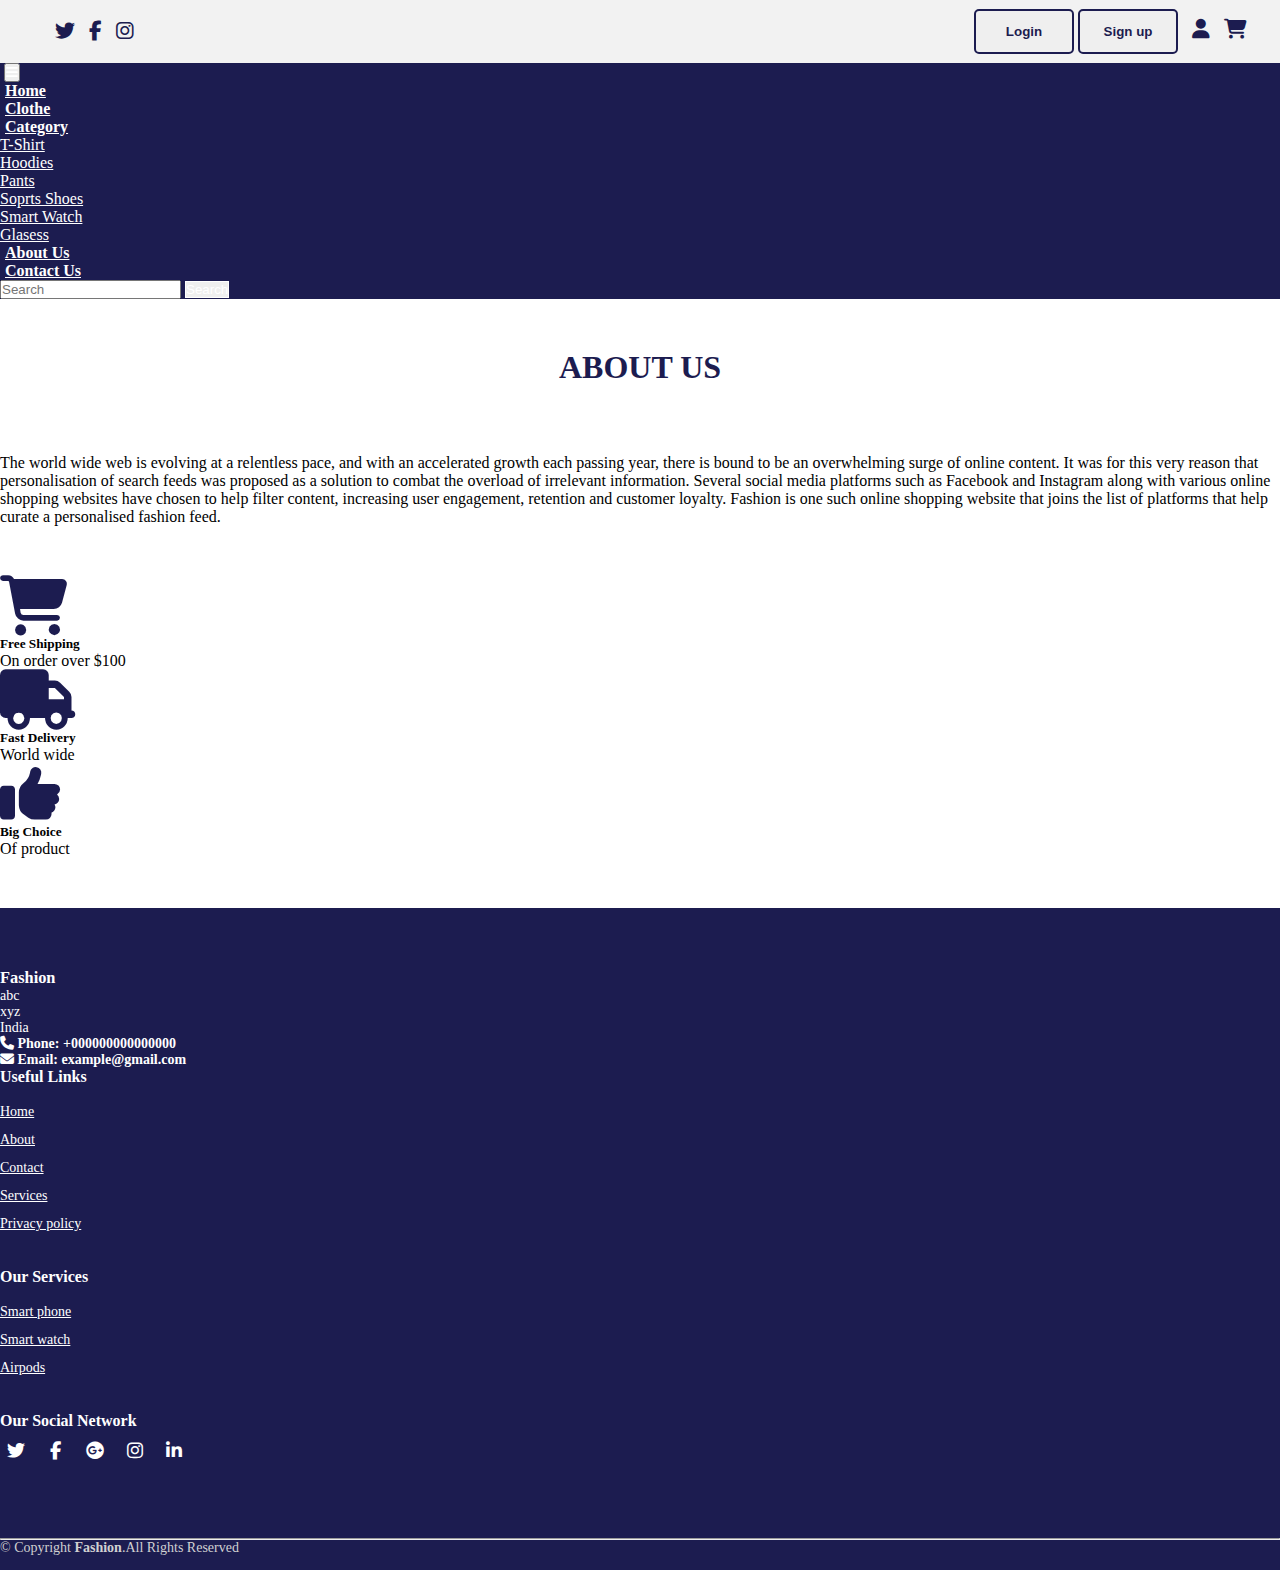
==== about.html @ 5f019132 "Add files via upload" ====
<!DOCTYPE html>
<html lang="en">
<head>
    <meta charset="UTF-8">
    <meta http-equiv="X-UA-Compatible" content="IE=edge">
    <meta name="viewport" content="width=device-width, initial-scale=1.0">
    <title>Fashion</title>
    <link rel="shortcut icon" type="image" href="./image/logo2.png">
    <link rel="stylesheet" href="style.css">
    <link rel="stylesheet" href="https://cdnjs.cloudflare.com/ajax/libs/font-awesome/6.2.0/css/all.min.css">
    <!-- bootstrap links -->
    <link href="https://cdn.jsdelivr.net/npm/bootstrap@5.0.2/dist/css/bootstrap.min.css" rel="stylesheet" integrity="sha384-EVSTQN3/azprG1Anm3QDgpJLIm9Nao0Yz1ztcQTwFspd3yD65VohhpuuCOmLASjC" crossorigin="anonymous">
    <!-- bootstrap links -->
    <!-- fonts links -->
    <link rel="preconnect" href="https://fonts.googleapis.com">
    <link rel="preconnect" href="https://fonts.gstatic.com" crossorigin>
    <link href="https://fonts.googleapis.com/css2?family=Roboto:wght@500&display=swap" rel="stylesheet">
    <!-- fonts links -->
</head>
<body>

    <!-- top navbar -->
    <div class="top-navbar">
        <div class="top-icons">
            <i class="fa-brands fa-twitter"></i>
            <i class="fa-brands fa-facebook-f"></i>
            <i class="fa-brands fa-instagram"></i>
        </div>
        <div class="other-links">
            <button id="btn-login"><a href="login.html">Login</a></button>
            <button id="btn-signup"><a href="signup.html">Sign up</a></button>

            <i class="fa-solid fa-user"></i>
            <i class="fa-solid fa-cart-shopping"></i>
        </div>
    </div>
    <!-- top navbar -->

        <!-- navbar -->
        <nav class="navbar navbar-expand-lg" id="navbar">
            <div class="container-fluid">
              <a class="navbar-brand" href="#"><img src="./image/logo.png" alt="" width="180px"></a>
              <button class="navbar-toggler" type="button" data-bs-toggle="collapse" data-bs-target="#navbarSupportedContent" aria-controls="navbarSupportedContent" aria-expanded="false" aria-label="Toggle navigation">
                <span><i class="fa-solid fa-bars" style="color: white;"></i></span>
              </button>
              <div class="collapse navbar-collapse" id="navbarSupportedContent">
                <ul class="navbar-nav me-auto mb-2 mb-lg-0">
                  <li class="nav-item">
                    <a class="nav-link active" aria-current="page" href="index.html">Home</a>
                  </li>
                  <li class="nav-item">
                    <a class="nav-link" href="clothe.html">Clothe</a>
                  </li>
                  <li class="nav-item dropdown">
                    <a class="nav-link dropdown-toggle" href="#" id="navbarDropdown" role="button" data-bs-toggle="dropdown" aria-expanded="false">
                      Category
                    </a>
                    <ul class="dropdown-menu" aria-labelledby="navbarDropdown" style="background-color: #1c1c50;">
                      <li><a class="dropdown-item" href="#">T-Shirt</a></li>
                      <li><a class="dropdown-item" href="#">Hoodies</a></li>
                      <li><a class="dropdown-item" href="#">Pants</a></li>
                      <li><a class="dropdown-item" href="#">Soprts Shoes</a></li>
                      <li><a class="dropdown-item" href="#">Smart Watch</a></li>
                      <li><a class="dropdown-item" href="#">Glasess</a></li>
                    </ul>
                  </li>
                  <li class="nav-item">
                    <a class="nav-link" href="about.html">About Us</a>
                  </li>
                <li class="nav-item">
                    <a class="nav-link" href="contact.html">Contact Us</a>
                  </li>
                </ul>
               
                <form class="d-flex">
                  <input class="form-control me-2" type="search" placeholder="Search" aria-label="Search">
                  <button class="btn btn-outline-success" type="submit" id="search-btn">Search</button>
                </form>
              </div>
            </div>
          </nav>
        <!-- navbar -->



<!-- about -->
<div class="container" id="about">
    <h1>ABOUT US</h1>
    <div class="row" style="margin-top: 50px;">
        <div class="col-md-6 py-3 py-md-0">
            <div class="card">
                <img src="./image/about.png" alt="">
            </div>
        </div>
        <div class="col-md-6 py-3 py-md-0">
            <p> The world wide web is evolving at a relentless pace, and with an accelerated growth each passing year, there is bound to be an overwhelming surge of online content. It was for this very reason that personalisation of search feeds was proposed as a solution to combat the overload of irrelevant information.

                Several social media platforms such as Facebook and Instagram along with various online shopping websites have chosen to help filter content, increasing user engagement, retention and customer loyalty.
                
                Fashion is one such online shopping website that joins the list of platforms that help curate a personalised fashion feed.</p>
        </div>
    </div>
</div>
<!-- about -->


<!-- offer -->
    <div class="container" id="offer">
        <div class="row">
            <div class="col-md-4 py-3 py-md-0">
                <i class="fa-solid fa-cart-shopping"></i>
                <h5>Free Shipping</h5>
                <p>On order over $100</p>
            </div>
            <div class="col-md-4 py-3 py-md-0">
                <i class="fa-solid fa-truck"></i>
                <h5>Fast Delivery</h5>
                <p>World wide</p>
            </div>
            <div class="col-md-4 py-3 py-md-0">
                <i class="fa-solid fa-thumbs-up"></i>
                <h5>Big Choice</h5>
                <p>Of product</p>
            </div>
        </div>
    </div>
<!-- offer -->






<!-- footer -->
<footer id="footer" style="margin-top: 50px;">
<div class="footer-top">
    <div class="container">
        <div class="row">
            <div class="col-lg-3 col-md-6 footer-content">
                <h3>Fashion</h3>
                
                <p>
                    abc<br>
                    xyz <br>
                    India <br>
                </p>
                <strong><i class="fas fa-phone"></i> Phone: <strong>+000000000000000</strong></strong><br>
                <strong><i class="fa-solid fa-envelope"></i> Email: <strong>example@gmail.com</strong></strong>
            </div>
            <div class="col-lg-3 col-md-6 footer-links">
                <h4>Useful Links</h4>
                <ul>
                  <li><a href="index.html">Home</a></li>
                  <li><a href="about.html">About</a></li>
                  <li><a href="contact.html">Contact</a></li>
                  <li><a href="#">Services</a></li>
                  <li><a href="#">Privacy policy</a></li>
                </ul>
            </div>
            <div class="col-lg-3 col-md-6 footer-links">
                <h4>Our Services</h4>
                
                <ul>
                    <li><a href="#">Smart phone</a></li>
                    <li><a href="#">Smart watch</a></li>
                    <li><a href="#">Airpods</a></li>
                </ul>
            </div>
            <div class="col-lg-3 col-md-6 footer-links">
                <h4>Our Social Network</h4>
                
                <div class="socail-links mt-3">
                    <a href="#" class="twiiter"><i class="fa-brands fa-twitter"></i></a>
                    <a href="#" class="twiiter"><i class="fa-brands fa-facebook-f"></i></a>
                    <a href="#" class="twiiter"><i class="fa-brands fa-google-plus"></i></a>
                    <a href="#" class="twiiter"><i class="fa-brands fa-instagram"></i></a>
                    <a href="#" class="twiiter"><i class="fa-brands fa-linkedin-in"></i></a>
                </div>
            </div>
        </div>
    </div>
</div>
<hr>
<div class="container py-4">
    <div class="copyright">
        &copy; Copyright <strong>Fashion</strong>.All Rights Reserved
    </div>
   
</div>
</footer>
<!-- footer -->

<a href="#" class="arrow"><i><img src="./image/up-arrow.png" alt="" width="50px"></i></a>

    <script src="https://cdn.jsdelivr.net/npm/bootstrap@5.0.2/dist/js/bootstrap.bundle.min.js" integrity="sha384-MrcW6ZMFYlzcLA8Nl+NtUVF0sA7MsXsP1UyJoMp4YLEuNSfAP+JcXn/tWtIaxVXM" crossorigin="anonymous"></script>

</body>
</html>
---- style.css ----
*{
    margin: 0;
    padding: 0;
    box-sizing: border-box;
}
.top-navbar{
    width: 100%;
    height: 7vh;
    background-color: #a9a9a926;
    display: flex;
    align-items: center;
    text-align: center;
    justify-content: space-between;
}
.top-icons{
    margin-left: 45px;
}
.top-icons i{
    font-size: 20px;
    color: #1c1c50;
    margin-left: 10px;
    cursor: pointer;
}
.other-links{
    margin-right: 33px;
}
.other-links i{
    color: #1c1c50;
    font-size: 20px;
    margin-left: 10px;
    cursor: pointer;
}
#btn-login{
    width: 100px;
    border: 2px solid #1c1c50;
    color: #1c1c50;
    font-weight: bold;
    border-radius: 5px;
    height: 5vh;
    transition: 0.5s ease;
    cursor: pointer;
}
#btn-login a{
    text-decoration: none;
    color: #1c1c50;
    transition: 0.5s ease;
}
#btn-login a:hover{
    background-color: #1c1c50;
    color: white;
}
#btn-login:hover{
    background-color: #1c1c50;
    color: white;
}
#btn-signup{
    width: 100px;
    border: 2px solid #1c1c50;
    color: #1c1c50;
    font-weight: bold;
    border-radius: 5px;
    height: 5vh;
    transition: 0.5s ease;
    cursor: pointer;
}
#btn-signup a{
    text-decoration: none;
    color: #1c1c50;
    transition: 0.5s ease;
}
#btn-signup a:hover{
    background-color: #1c1c50;
    color: white;
}
#btn-signup:hover{
    background-color: #1c1c50;
    color: white;
}
@media screen and (max-width:500px){
    .top-icons{
        margin-left: 30px;
    }
    .top-icons i{
        font-size: 15px;
    }
    .other-links i{
        font-size: 15px;
    }
    #btn-login{
        width: 60px;
        height: 5vh;
    }
    #btn-signup{
        width: 70px;
        height: 5vh;
    }
}
@media screen and (max-width:350px){
    .top-icons{
        margin-left: 10px;
    }
    .top-icons i{
        font-size: 10px;
    }
    .other-links{
        margin-right: 10px;
    }
    .other-links i{
        font-size: 10px;
    }
    #btn-login{
        width: 50px;
        height: 5vh;
        font-size: 13px;
    }
    #btn-signup{
        width: 60px;
        height: 5vh;
        font-size: 13px;
    }
}
@media screen and (max-width:350px){
    .top-icons{
        margin-left: 5px;
    }
    .top-icons i{
        font-size: 12px;
    }
    .other-links{
        margin-right: 10px;
    }
    .other-links i{
        font-size: 12px;
    }
    #btn-login{
        width: 40px;
        height: 5vh;
        font-size: 10px;
    }
    #btn-signup{
        width: 50px;
        height: 5vh;
        font-size: 10px;
    }
}
/* home section */
.home-section{
    width: 100%;
    height: 93vh;
    background-color: #a9a9a926;
}
/* navbar */
#navbar{
    background-color: #1c1c50;
    font-size: 16px;
    font-family: 'Roboto Slab', serif;
}
#navbar .nav-link{
    color: white;
    font-weight: bold;
    margin-left: 5px;
    transition: 0.5s ease;
}
#navbar .nav-link:hover{
    color: white;
    border-radius: 5px;
}
.dropdown li a{
    color: white;
}
#search-btn{
    color: white;
    border:  1px solid white;
}
#search-btn:hover{
    background-color: #1c1c50;
}
/* navbar */
/* home content */
.home{
    display: flex;
    align-items: center;
    justify-content: center;
    flex-wrap: wrap;
    position: relative;
    z-index: 0;
    font-family: 'Roboto Slab', serif;
}
.home .img{
    flex: 1 1 400px;
}
.home .img img{
    width: 100%;
}
.home .content{
    flex: 1 1 400px;
    margin-top: 30px;
}
.content h3{
    margin-left: 70px;
    font-size: 50px;
    text-shadow: 1px 1px 1px black;
    color: #1c1c50;
    font-weight: bold;
}
.content h3 span{
    font-size: 40px;
}
.content p{
    margin-left: 70px;
    color: #1c1c50;
}
.content #shopnow{
    margin-left: 70px;
    width: 200px;
    height: 38px;
    border: 2px solid #1c1c50;
    font-weight: bold;
    transition: 0.5s ease;
    cursor: pointer;
}
.content #shopnow:hover{
    background-color: #1c1c50;
    color: white;
}
@media screen and (max-width:800px){
    .content h3{
        margin-left: 50px;
        font-size: 40px;
    }
    .content p{
        margin-left: 50px;
    }
    .content #shopnow{
        margin-left: 50px;
    }
}
@media screen and (max-width:570px){
    .content h3{
        margin-left: 20px;
    }
    .content p{
        margin-left: 20px;
    }
    .content #shopnow{
        margin-left: 20px;
    }
}
@media screen and (max-width:799px){
    .home-section{
        height: 150vh;
    }
}
@media screen and (max-width:550px){
    .home-section{
        height: 100vh;
    }
}
/* home content */
/* home section */

/* top cards */
#top-cards{
    margin-top: 30px;
    font-family: 'Roboto Slab', serif;
}
#top-cards .card img{
    height: 60vh;
}
#top-cards h5{
    color: #1c1c50;
    font-weight: bold;
}
#top-cards button{
    width: 150px;
    height: 33px;
    font-weight: bold;
    letter-spacing: 3px;
    background: transparent;
    color: #1c1c50;
    border: 2px solid #1c1c50;
    transition: 0.5s ease;
    cursor: pointer;
}
#top-cards button:hover{
    background-color: #1c1c50;
    color: white;
}
/* top cards */

/* banner */
.banner{
    width: 100%;
    height: 50vh;
    margin-top: 50px;
    background-image: linear-gradient(rgba(0,0,0,0.3),rgba(0,0,0,0.3)), url(./image/banner.jpg);
}
.banner .content{
    text-align: center;
    padding-top: 100px;
}
.banner .content h1{
    color: white;
    text-shadow: 1px 1px 1px black;
    letter-spacing: 3px;
}
.banner .content p{
    color: white;
    text-shadow: 1px 1px 1px black;
    letter-spacing: 3px;
}
#bannerbtn button{
    width: 150px;
    height: 38px;
    background: transparent;
    color: white;
    border: 2px solid white;
    transition: 0.5s ease;
    cursor: pointer;
}
#bannerbtn button:hover{
    background-color: #1c1c50;
    border: none;
}
/* banner */
/* banner2 */
.banner2{
    width: 100%;
    height: 50vh;
    margin-top: 50px;
    background-image: linear-gradient(rgba(0,0,0,0.3),rgba(0,0,0,0.3)), url(./image/banner2.jpg);
}
.banner2 .content2{
    text-align: center;
    padding-top: 100px;
}
.banner2 .content2 h1{
    color: white;
    text-shadow: 1px 1px 1px black;
    letter-spacing: 3px;
}
.banner2 .content2 p{
    color: white;
    text-shadow: 1px 1px 1px black;
    letter-spacing: 3px;
}
#bannerbtn2 button{
    width: 150px;
    height: 38px;
    background: transparent;
    color: white;
    border: 2px solid white;
    transition: 0.5s ease;
    cursor: pointer;
}
#bannerbtn2 button:hover{
    background-color: #1c1c50;
    border: none;
}
/* banner2 */

/* product cards */
#product-cards{
    font-family: 'Roboto Slab', serif;
    margin-top: 100px;
}
#product-cards .card{
    box-shadow: rgba(100,100,111,0.2) 0px 7px 29px 0px;
}
#product-cards h1{
    margin-top: 30px;
    color: #1c1c50;
    text-shadow: 1px 1px 1px black;
}
#product-cards h3{
    letter-spacing: 3px;
    color: #1c1c50;
    text-shadow: 0px 1px 1px black;
    font-weight: bold;
}
#product-cards h5 span{
    float: right;
    color: #1c1c50;
    cursor: pointer;
}
.checked{
    color: rgb(255, 187, 0);
}
#viewmorebtn{
    display: flex;
    justify-content: center;
    margin: auto;
    text-decoration: none;
    margin-top: 30px;
    width: 200px;
    height: 32px;
    color: #1c1c50;
    letter-spacing: 5px;
    font-weight: bold;
    background: transparent;
    border: 2px solid #1c1c50;
    transition: 0.5s ease;
}
#viewmorebtn:hover{
    background-color: #1c1c50;
    color: white;
}
/* product cards */






/* offer */
#offer{
    margin-top: 50px;
}
#offer i{
    font-size: 60px;
    color: #1c1c50;
}
/* offer */

/* footer */
#footer{
    padding: 0 0 30px 0;
    color: #d0d0d0;
    font-size: 14px;
    background: #1c1c50;
    font-family: 'Roboto Slab', serif;
}
#footer .footer-top{
    padding: 60px 0 30px;
    background: #1c1c50;
    color: white;
}
#footer .footer-top .footer-contact h3{
    color: white;
    text-shadow: 1px 1px 1px black;
}
#footer .footer-top .footer-contact h4{
    font-size: 22px;
    margin:  0 0 300px 0;
    padding: 2px 0 2px 0;
    line-height: 1;
    font-weight: 700;
}
#footer .footer-top .footer-contact p{
    font-size: 14px;
    margin: 0;
    color: white;
    line-height: 1;
    font-weight: 700;
}
#footer .footer-top h4{
    font-size: 16px;
    font-weight: bold;
    position: relative;
    padding-bottom: 12px;
}
#footer .footer-top .footer-links{
    margin-bottom: 30px;
}
#footer .footer-top .footer-links ul{
    list-style: none;
    padding: 0;
    margin: 0;
}
#footer .footer-top .footer-links ul li{
    padding-right: 10px 0;
    display: flex;
    align-items: center;
}
#footer .footer-top .footer-links ul li:first-child{
    padding: 0;
}
#footer .footer-top .footer-links ul li a{
    color: white;
    line-height: 2;
}
#footer .footer-top .socail-links a{
    font-size: 18px;
    display: inline-block;
    color: white;
    line-height: 1;
    padding-right: 4px;
    border-radius: 50px;
    text-align: center;
    width: 36px;
    height: 36px;
    transition: 0.5s ease;
}
#footer .copyright{
    text-align: center;
    float: left; 
}
#footer .credits{
    float: right;
    text-align: center;
}
/* footer */
html{
    scroll-behavior: smooth;
}
.arrow{
    position: fixed;
    background-color: #1c1c50;
    border-radius: 50px;
    height: 50px;
    bottom: 40px;
    right: 50px;
    text-decoration: none;
    align-items: center;
    line-height: 50px;
}

/* login */
.login{
    width: 50%;
    margin: 20px;
    font-family: 'Roboto Slab', serif;
}
#side1{
    background-color: #1c1c50;
    height: 76vh;
    border-radius: 5px;
    box-shadow: rgba(100,100,111,0.2) 0px 7px 29px 0px;
}
#side1 h3{
    color: white;
    font-weight: bold;
    text-shadow: 1px 1px 1px black;
    margin-top: 200px;
    align-items: center;
    text-align: center;
}
#side1 p{
    color: white;    
    font-weight: bold;
    align-items: center;
    text-align: center;
}
#btn{
    align-items: center;
    text-align: center;
    border: 2px solid white;
    border-radius: 10px;
}
#btn a{
    text-decoration: none;
    color: white;
}
#side2{
    background-color: white;
    border-radius: 5px;
    box-shadow: rgba(100,100,111,0.2) 0px 7px 29px 0px;
    align-items: center;
    text-align: center;
}
#side2 h3{
    margin-top: 50px;
    color: #1c1c50;
    font-weight: bold;
}
#side2 .inp{
    margin-top: 32px;
}
#side2 input{
    width: 500px;
    margin-top: 20px;
    height: 36px;
    align-items: center;
}
#side2 p{
    margin-top: 20px;
    cursor: pointer;
}
#side2 .icons i{
    margin-left: 10px;
    cursor: pointer;
}
#login{
    margin-top: 10px;
}
#login button{
    width: 200px;
    height: 32px;
    color: white;
    background-color: #1c1c50;
    border: none;
    font-weight: bold;
}
@media screen and (max-width:992px){
    #side2 input{
        width: 300px;
    }
}
@media screen and (max-width:330x){
    #side2 input{
        width: 200px;
    }
}
/* login */

/* about */
#about{
    margin-top: 50px;
}
#about h1{
    text-align: center;    
    font-weight: bold;
    color: #1c1c50;
}
/* about */

/* contact */
#contact{
    margin-top: 50px;
}
#contact h1{
    color: #1c1c50;
    text-shadow: 0px 0px 1px black;
}
#contact .card{
    height: 80px;
    margin-top: 20px;
    box-shadow: rgba(100,100,111,0.2) 0px 7px 29px 0px;
}
#contact .card i{
    margin-top: 10px;
    margin-left: 10px;
    font-size: 15px;
    color: #1c1c50;
    font-weight: bold;
    letter-spacing: 3px;
}
#contact .card h6{
    margin-left: 10px;
    margin-top: 10px;
    letter-spacing: 3px;
    font-weight: bold;
    color: #1c1c50;
}#messagebtn button{
    margin-top: 30px;
    width: 200px;
    height: 33px;
    background: transparent;
    border: 2px solid #1c1c50;
    color: #1c1c50;
    font-weight: bold;
    letter-spacing: 3px;
    transition: 0.5s ease;
}
#messagebtn button:hover{
    background-color: #1c1c50;
    color: white;
}
/* contact */
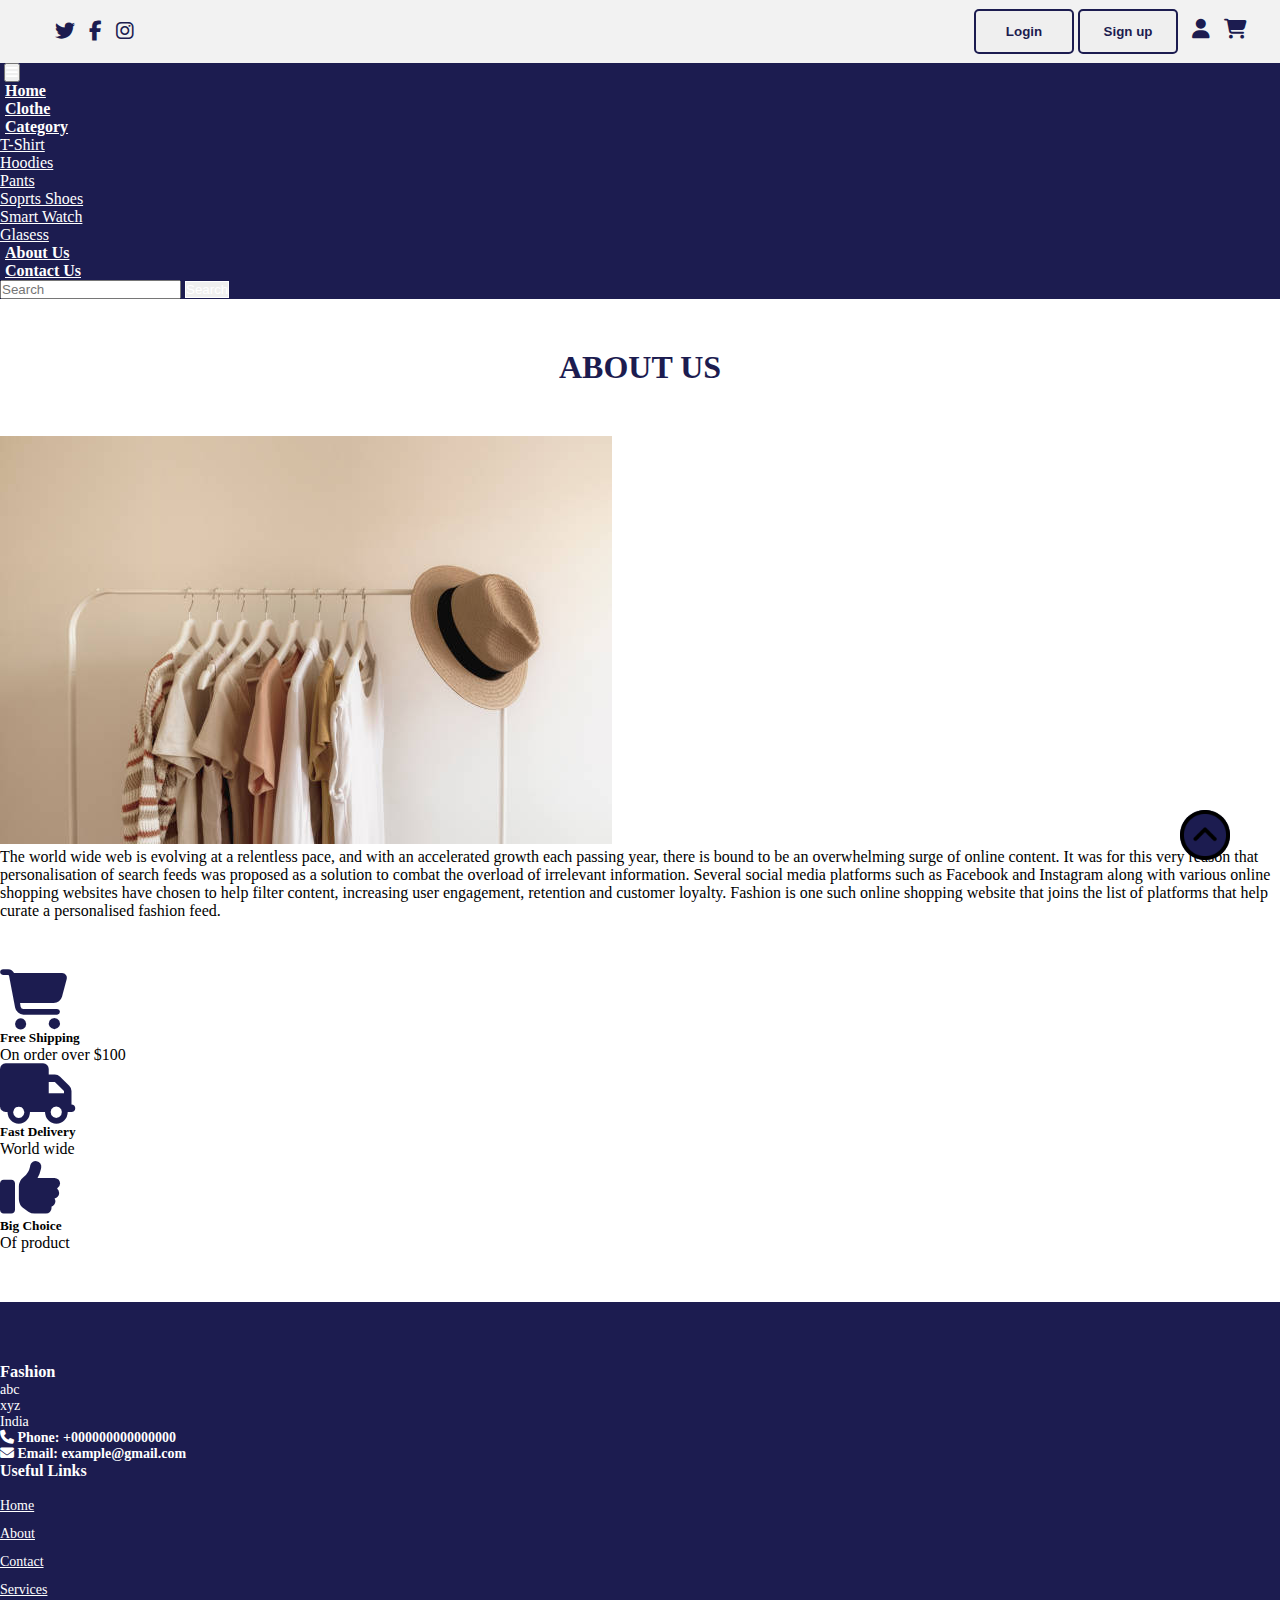
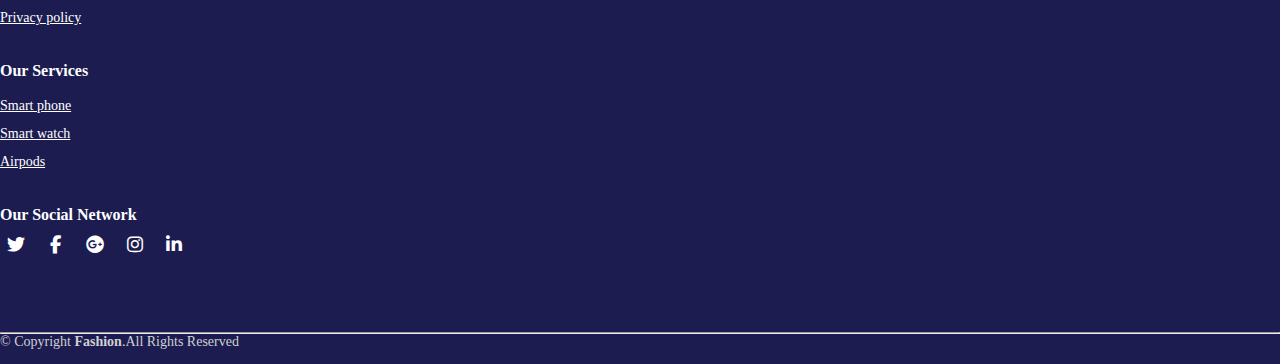
==== commit da488ca6: "Update about.html" ====
--- a/about.html
+++ b/about.html
@@ -89,7 +89,7 @@
     <div class="row" style="margin-top: 50px;">
         <div class="col-md-6 py-3 py-md-0">
             <div class="card">
-                <img src="./image/about.png" alt="">
+                <img src="./about.png" alt="">
             </div>
         </div>
         <div class="col-md-6 py-3 py-md-0">
@@ -190,9 +190,9 @@
 </footer>
 <!-- footer -->
 
-<a href="#" class="arrow"><i><img src="./image/up-arrow.png" alt="" width="50px"></i></a>
+<a href="#" class="arrow"><i><img src="./up-arrow.png" alt="" width="50px"></i></a>
 
     <script src="https://cdn.jsdelivr.net/npm/bootstrap@5.0.2/dist/js/bootstrap.bundle.min.js" integrity="sha384-MrcW6ZMFYlzcLA8Nl+NtUVF0sA7MsXsP1UyJoMp4YLEuNSfAP+JcXn/tWtIaxVXM" crossorigin="anonymous"></script>
 
 </body>
-</html>+</html>
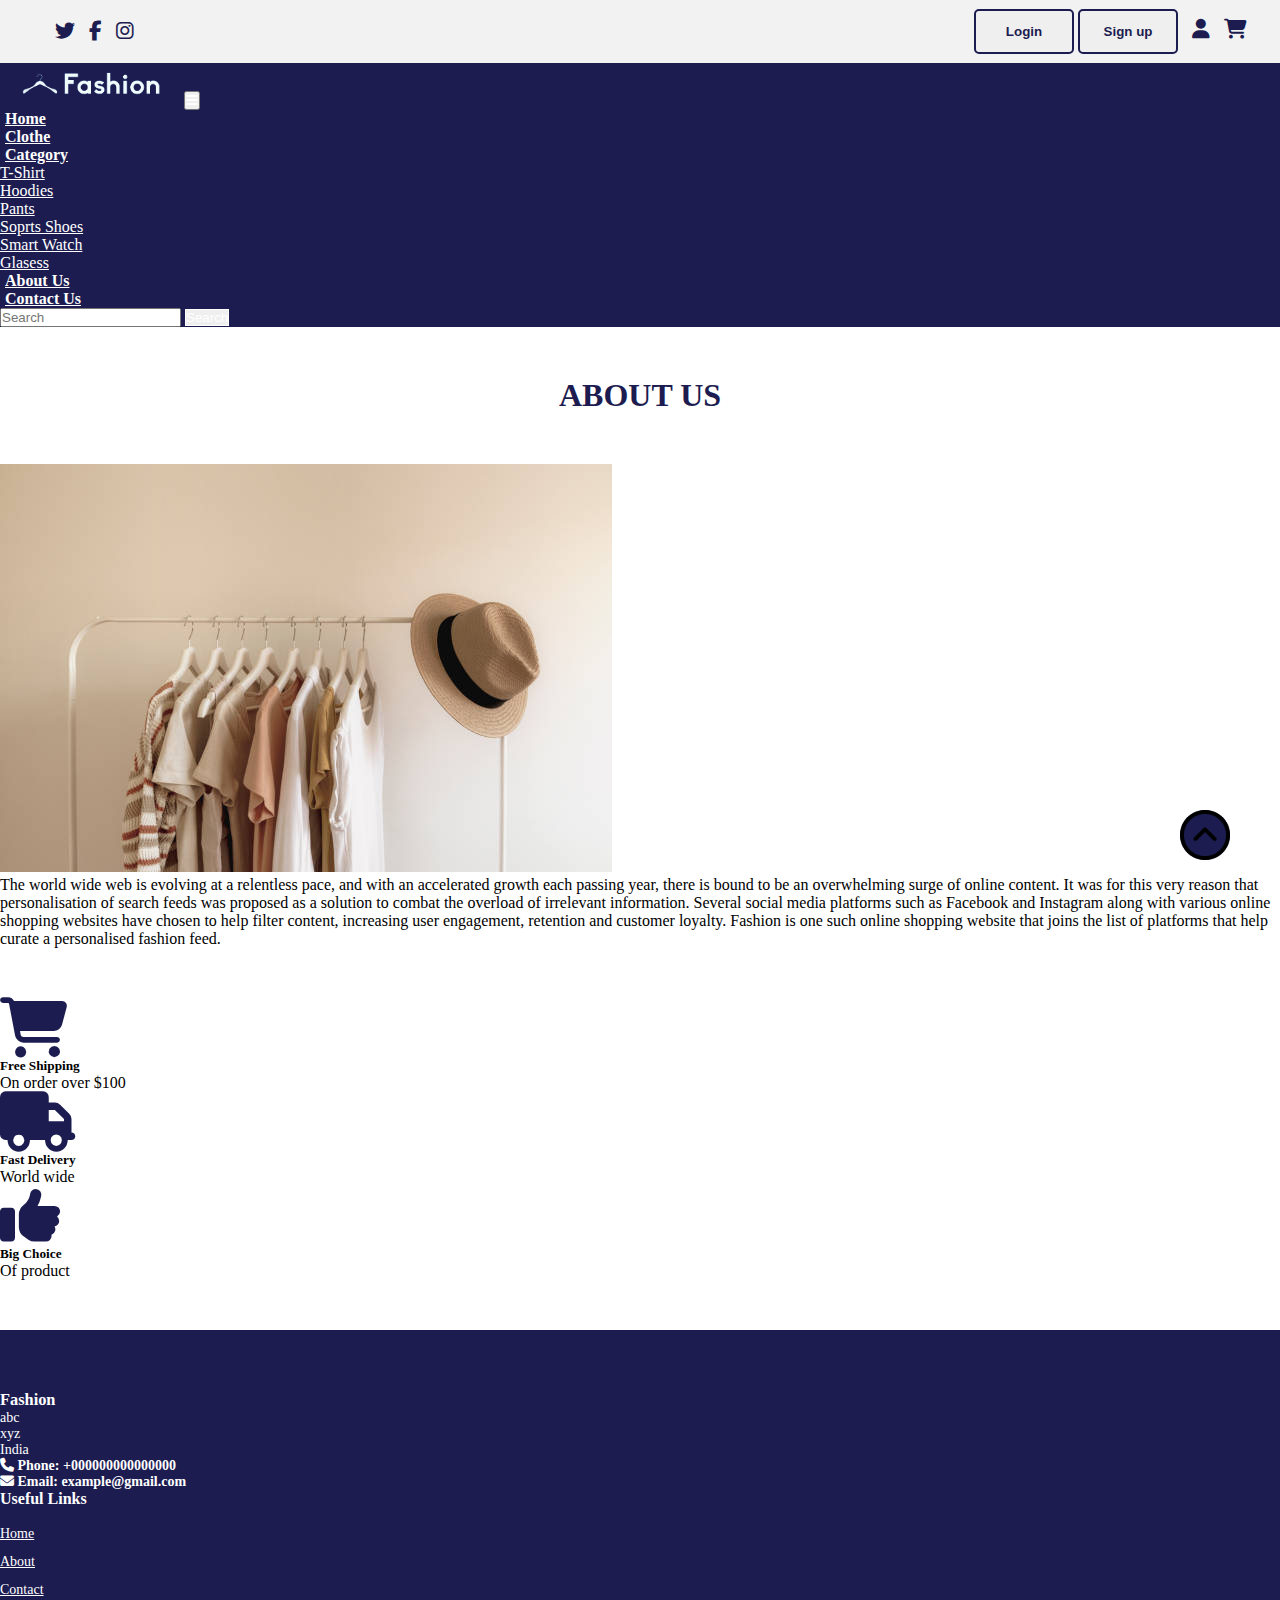
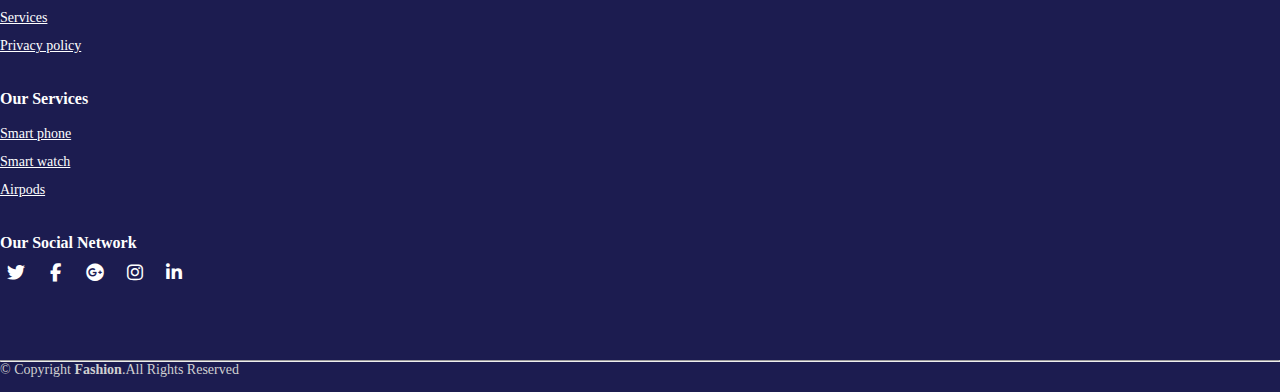
==== commit 829c6da6: "Update about.html" ====
--- a/about.html
+++ b/about.html
@@ -5,7 +5,7 @@
     <meta http-equiv="X-UA-Compatible" content="IE=edge">
     <meta name="viewport" content="width=device-width, initial-scale=1.0">
     <title>Fashion</title>
-    <link rel="shortcut icon" type="image" href="./image/logo2.png">
+    <link rel="shortcut icon" type="image" href="./logo2.png">
     <link rel="stylesheet" href="style.css">
     <link rel="stylesheet" href="https://cdnjs.cloudflare.com/ajax/libs/font-awesome/6.2.0/css/all.min.css">
     <!-- bootstrap links -->
@@ -39,7 +39,7 @@
         <!-- navbar -->
         <nav class="navbar navbar-expand-lg" id="navbar">
             <div class="container-fluid">
-              <a class="navbar-brand" href="#"><img src="./image/logo.png" alt="" width="180px"></a>
+              <a class="navbar-brand" href="#"><img src="./logo.png" alt="" width="180px"></a>
               <button class="navbar-toggler" type="button" data-bs-toggle="collapse" data-bs-target="#navbarSupportedContent" aria-controls="navbarSupportedContent" aria-expanded="false" aria-label="Toggle navigation">
                 <span><i class="fa-solid fa-bars" style="color: white;"></i></span>
               </button>
